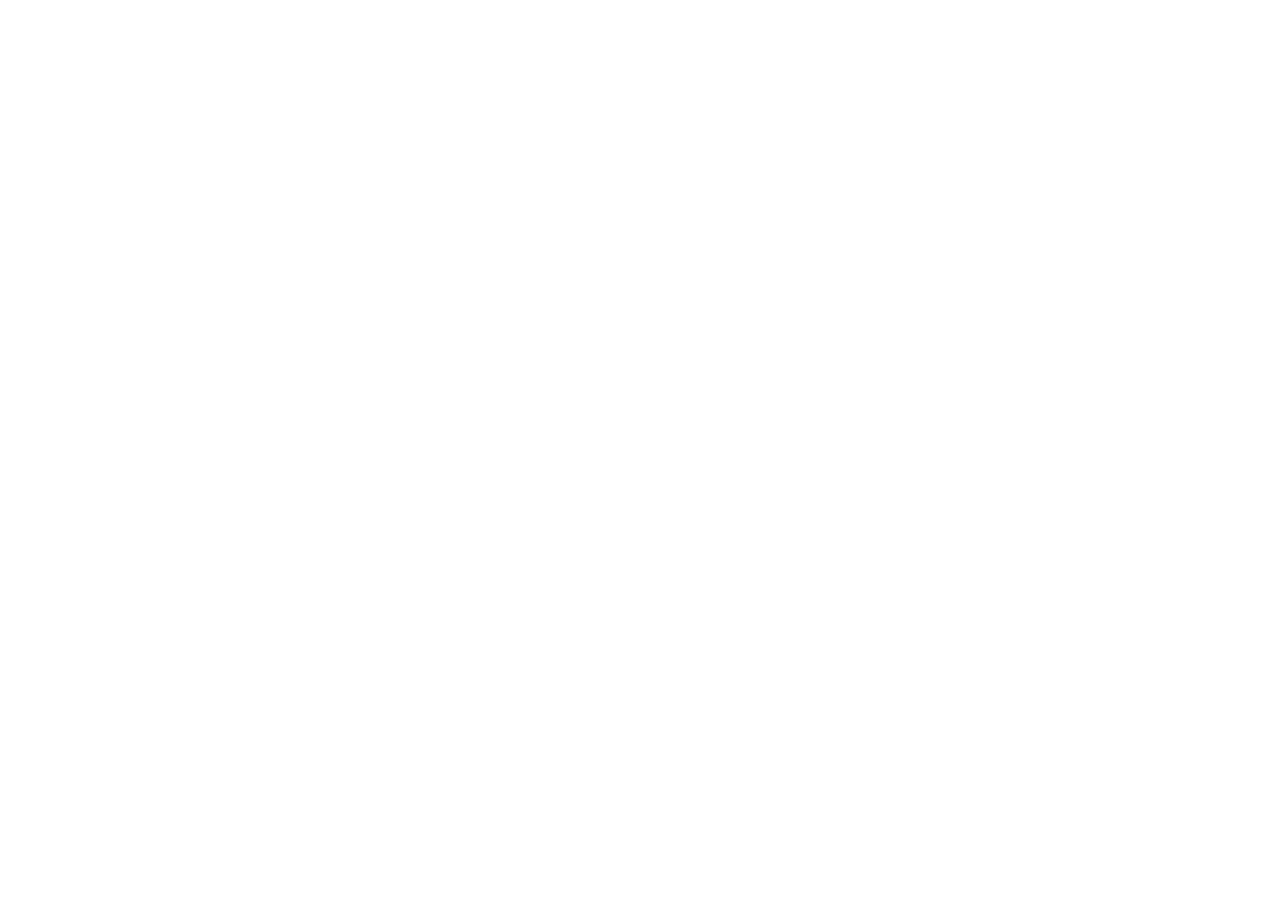
==== main.html @ 7cd33d34 "add main page" ====
<!DOCTYPE html>
<html lang="en">
  <head>
    <meta charset="UTF-8" />
    <meta name="viewport" content="width=device-width, initial-scale=1.0" />
    <title>Document</title>
  </head>
  <body></body>
</html>
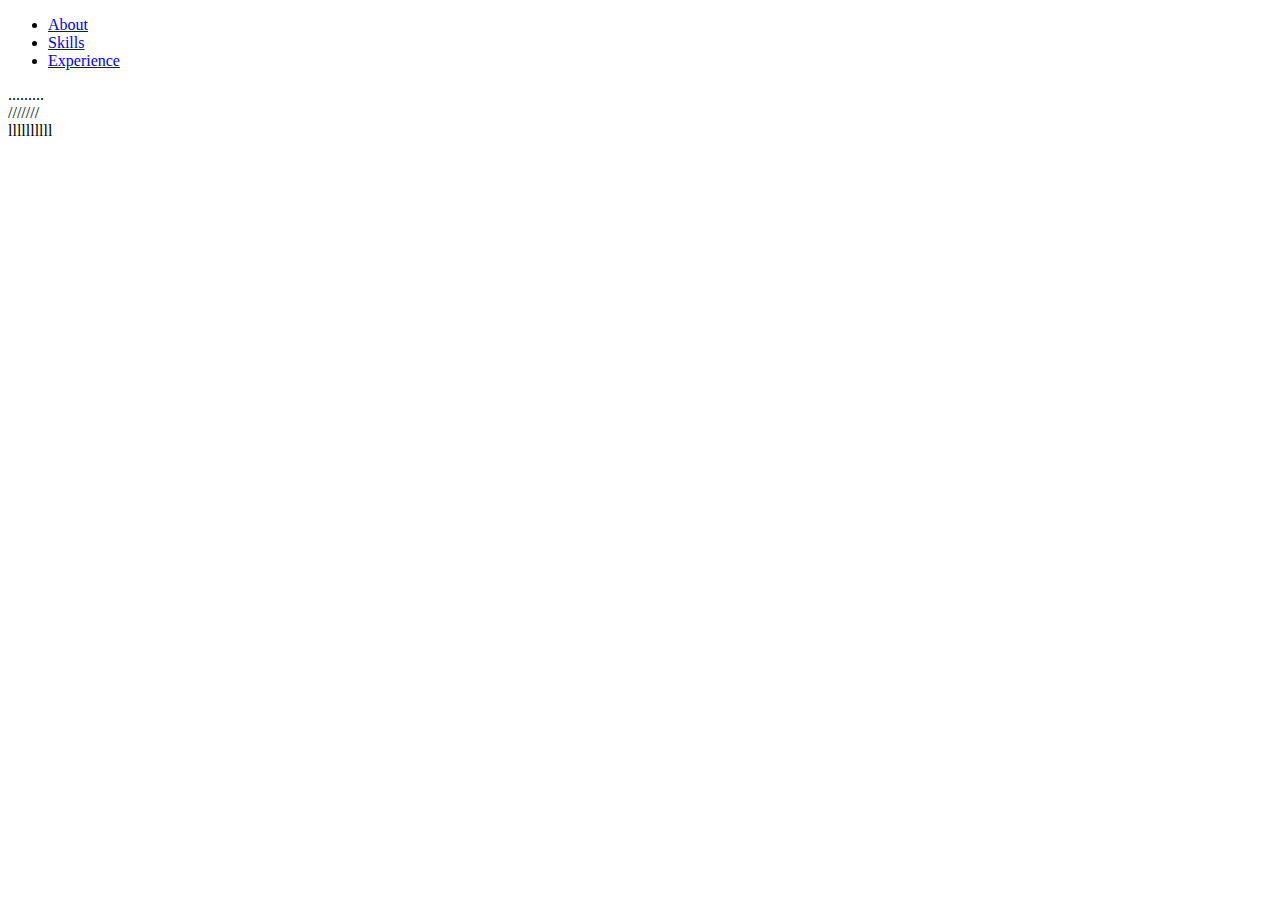
==== commit 374cff81: "add main style" ====
--- a/main.html
+++ b/main.html
@@ -3,7 +3,51 @@
   <head>
     <meta charset="UTF-8" />
     <meta name="viewport" content="width=device-width, initial-scale=1.0" />
+    <link rel="stylesheet" href="main-style.css">
     <title>Document</title>
   </head>
-  <body></body>
-</html>
+  <body>
+    <header class="header-container">
+      <nav class="navbar-container">
+        <ul class="navbar-items">
+          <li>
+            <a href="#about">About</a>
+          </li>
+          <li>
+            <a href="#skills">Skills</a>
+          </li>
+          <li>
+            <a href="#exp">Experience</a>
+          </li>
+        </ul>
+      </nav>
+    </header>
+  
+    <main>
+      <section class="about" id="about">
+        <div>
+          .........
+        </div>
+      </section>
+      <section class="skilss" id="skills">
+        <div>
+          ///////
+        </div>
+      </section>
+      <section class="exp" id="exp">
+        <div>
+          llllllllll
+        </div>
+      </section>
+      
+    </main>
+  
+    
+  </body>
+  
+  <!-- ---------------------------------------------- -->
+  
+  <footer>
+    
+  </footer>
+  </html>
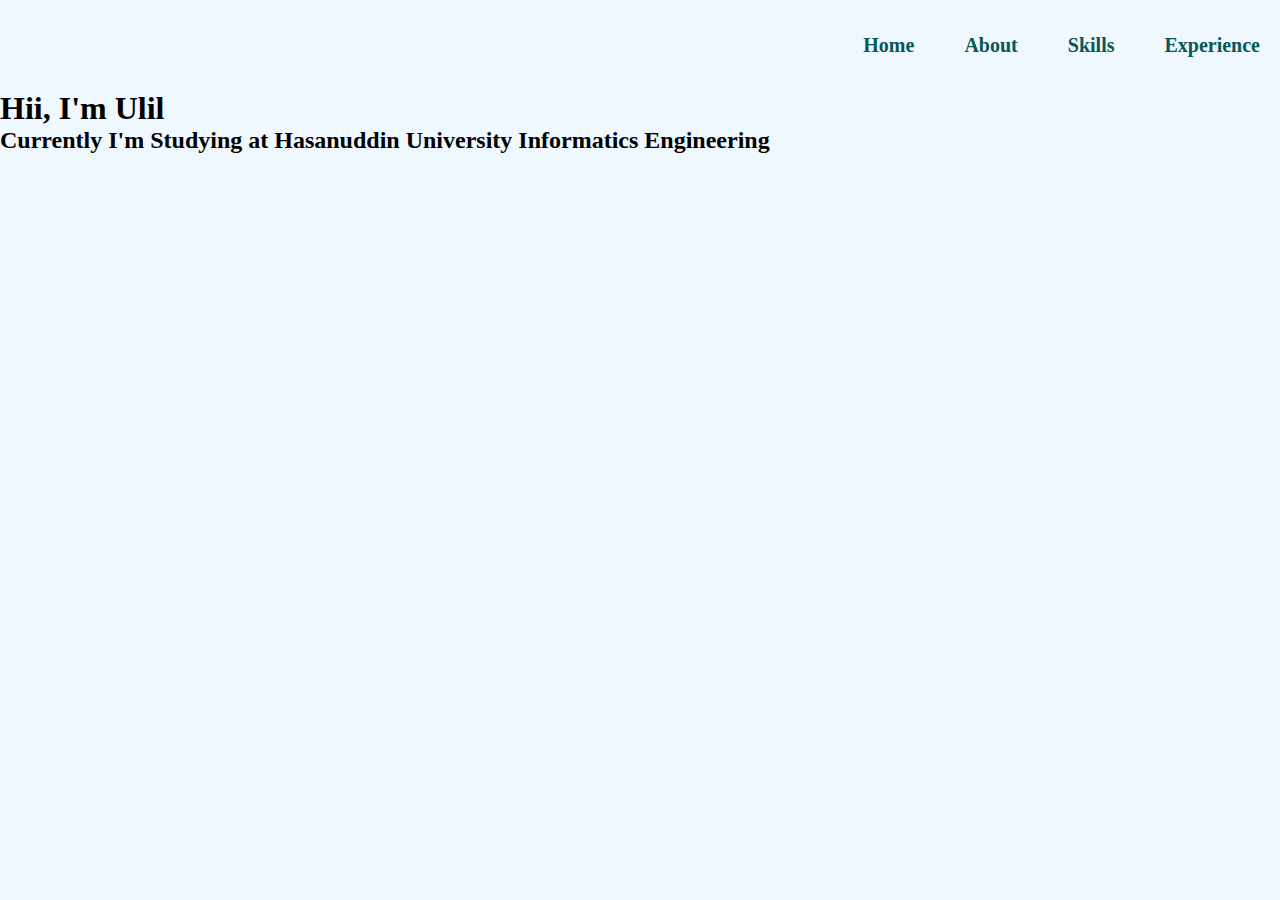
==== commit e62b68f7: "main update" ====
--- a/main.html
+++ b/main.html
@@ -3,13 +3,16 @@
   <head>
     <meta charset="UTF-8" />
     <meta name="viewport" content="width=device-width, initial-scale=1.0" />
-    <link rel="stylesheet" href="main-style.css">
+    <link rel="stylesheet" href="main-style.css" />
     <title>Document</title>
   </head>
   <body>
     <header class="header-container">
       <nav class="navbar-container">
         <ul class="navbar-items">
+          <li>
+            <a href="#home">Home</a>
+          </li>
           <li>
             <a href="#about">About</a>
           </li>
@@ -22,32 +25,31 @@
         </ul>
       </nav>
     </header>
-  
+
     <main>
+      <section class="home">
+        <div class="home-container">
+          <h1 class="home-content">Hii, I'm Ulil</h1>
+        </div>
+      </section>
       <section class="about" id="about">
-        <div>
-          .........
+        <div class="about-container">
+          <h2 class="about-content">
+            Currently I'm Studying at Hasanuddin University Informatics
+            Engineering
+          </h2>
         </div>
       </section>
       <section class="skilss" id="skills">
-        <div>
-          ///////
-        </div>
+        <div class="skils-container"></div>
       </section>
       <section class="exp" id="exp">
-        <div>
-          llllllllll
-        </div>
+        <div class="exp-container"></div>
       </section>
-      
     </main>
-  
-    
   </body>
-  
+
   <!-- ---------------------------------------------- -->
-  
-  <footer>
-    
-  </footer>
-  </html>
+
+  <footer></footer>
+</html>
--- a/main-style.css
+++ b/main-style.css
@@ -0,0 +1,38 @@
+*{
+  box-sizing: border-box;
+  margin: 0;
+  padding: 0;
+}
+body{
+  width: 100vw;
+  background-color: aliceblue;
+}
+
+.navbar-container{
+  display: flex;
+  justify-content: right;
+  align-items: center;
+  height: 10vh;
+  padding: 20px;
+  background-color: aliceblue;
+}
+
+.navbar-items{
+  display: flex;
+  justify-content: space-between;
+  align-items: center;
+  gap: 50px;
+  font-size: 20px;
+  font-weight: 600;
+  
+  
+}
+
+.navbar-items > li{
+  list-style: none;
+  
+}
+.navbar-items > li > a{
+  text-decoration: none;
+  color: rgb(7, 87, 87);
+}
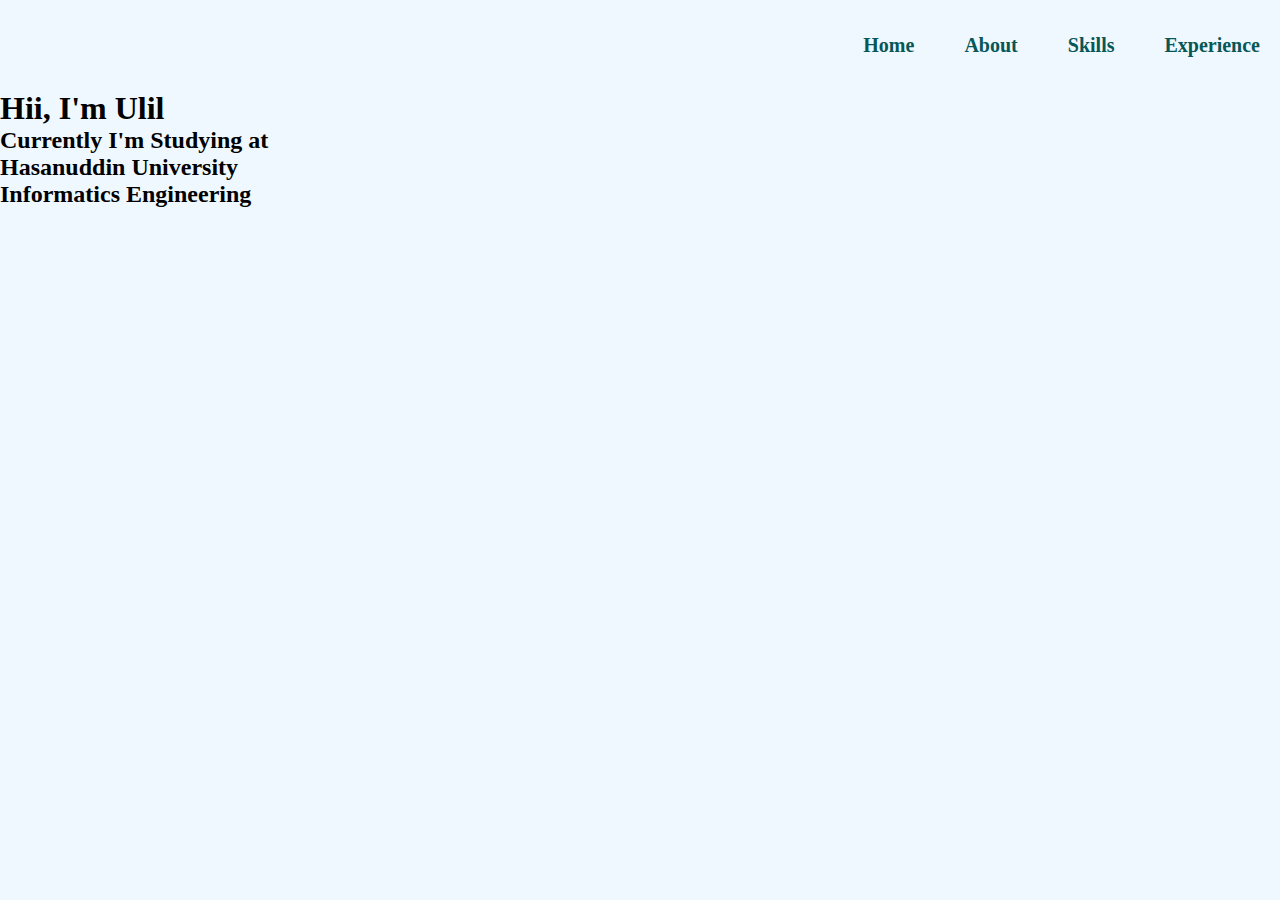
==== commit 197b14f4: "Update main.html" ====
--- a/main.html
+++ b/main.html
@@ -27,17 +27,22 @@
     </header>
 
     <main>
-      <section class="home">
-        <div class="home-container">
-          <h1 class="home-content">Hii, I'm Ulil</h1>
+      <section data-scroll-section class="home" id="home">
+        <div data-scroll-container class="home-container">
+          <div data-scrclass="home-content">
+            <h1>Hii, I'm <span class="ulil">Ulil</span></h1>
+          </div>
         </div>
       </section>
       <section class="about" id="about">
         <div class="about-container">
-          <h2 class="about-content">
-            Currently I'm Studying at Hasanuddin University Informatics
-            Engineering
-          </h2>
+          <div class="about-box-container">
+            <h2 class="about-content">
+              Currently I'm Studying at<br />
+              Hasanuddin University<br />
+              Informatics Engineering
+            </h2>
+          </div>
         </div>
       </section>
       <section class="skilss" id="skills">
